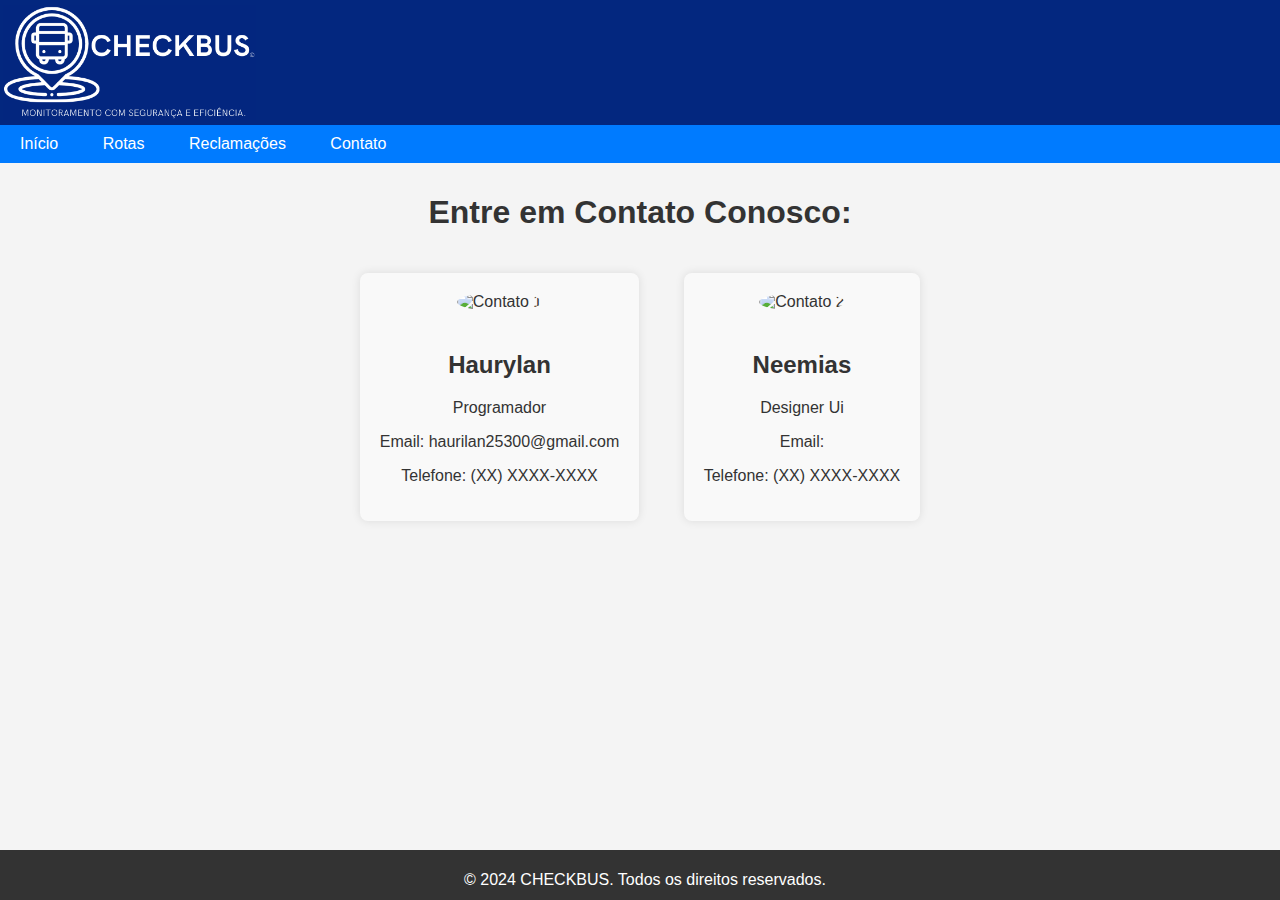
==== sitecontato.html @ e7bc6a1b "feat:primeirosarquivos" ====
<!DOCTYPE html>
<html lang="pt-BR">
<head>
    <meta charset="UTF-8">
    <meta name="viewport" content="width=device-width, initial-scale=1.0">
    <title>checkbus.inicial</title>
    <link rel="stylesheet" href="styles.css">
    <script src="sitejs.js"></script>
</head>
<body>
    <header>
        <img src="assets/logo.png" alt="logo">
    </header>


    <!-- barra de navegacao -->
    <nav>
        <ul>
            <li><a href="index.html">Início</a></li>
            <li><a href="siteservicos.html">Rotas</a></li>
            <li><a href="sitereclamacao.html">Reclamações</a></li>
            <li><a href="#contato">Contato</a></li>
        </ul>
    </nav>
    <!-- barra de navegacao -->

    <!-- contatos -->
    <section id="contato">
        <h1>Entre em Contato Conosco:</h1>
        <div class="cartaocontato">
            <img src="assets/contact1.jpg" alt="Contato 1">
            <h2>Haurylan</h2>
            <p>Programador</p>
            <p>Email: haurilan25300@gmail.com</p>
            <p>Telefone: (XX) XXXX-XXXX</p>
        </div>
        <div class="cartaocontato">
            <img src="assets/contact2.jpg" alt="Contato 2">
            <h2>Neemias</h2>
            <p>Designer Ui</p>
            <p>Email: </p>
            <p>Telefone: (XX) XXXX-XXXX</p>
        </div>
    </section>
    <!-- contatos -->

<!-- rodape -->
    <footer>
        <p>© 2024 CHECKBUS. Todos os direitos reservados.</p>
    </footer>
<!-- rodape -->
</body>
</html>
---- styles.css ----
body {
    font-family: Arial, sans-serif;
    margin: 0;
    padding: 0;
    background-color: #f4f4f4;
    color: #333;
}


/* titulo do site */
header {
    background-color: #03277f; 
    color: #fffffff3;
    padding: 20px;
    display: flex;
    align-items: center;
    padding-left: 3px;
    padding-top: 5px;
    padding-bottom: 5px;
}

header img {
    max-height: 115px;
    margin-left: 0 10px;
}
/* titulo do site */


/* animacao titulo */
@keyframes fadeIn {
    from {
        opacity: 0;
        transform: translateY(-20px);
    }
    to {
        opacity: 1;
        transform: translateY(0);
    }
}

header h1, header img {
    animation: fadeIn 1s ease-out;
}
/* animacao titulo */


/* barra de navegacao */
nav {
    background-color: #007bff;
    padding: 10px 0;
    text-align:left;
}

nav ul {
    list-style-type: none;
    margin: 0;
    padding: 0;
}

nav ul li {
    display: inline;
}

nav ul li a {
    text-decoration: none;
    color: #fff;
    padding: 10px 20px;
    border-radius: 5px;
    transition: background-color 0.3s ease;
}

nav ul li a:hover {
    background-color: #0056b3;
}
/* barra de navegacao */


/* site inicial */
h3 {
    text-align: center;
    padding: 20px;
    font-size: 18px;
    border: 2px solid #333;
    margin: 20px;
}
/* site inicial */


/* site servicos */
/* seletores*/
.servicos {
    text-align: left;
    margin-top: 20px;
    margin-bottom: 100px;
}

.servicos h2 {
    text-align: center;
    margin-top: 20px;
    margin-bottom: 20px;
}

.servicos fieldset {
    border: 1px solid #ccc;
    border-radius: 5px;
    padding: 10px;
    margin-bottom: 20px;
    margin-left: 20px;
    margin-right: 20px;
}

.servicos fieldset legend {
    font-weight: bold;
    margin-bottom: 10px;
}

.servicos label {
    display: block;
    margin-bottom: 5px;
}

.servicos select {
    padding: 10px;
    border: 1px solid #ccc;
    border-radius: 5px;
    background-color: #fff;
    width: calc(100% - 22px);
    margin-bottom: 10px;
}

.servicos select:hover {
    border-color: #007bff;
}

.servicos select:focus {
    outline: none;
    border-color: #007bff;
}
/* seletores*/

/* botao enviar */
.servicos button {
    background-color: #007bff;
    color: #fff;
    border: none;
    padding: 10px 20px;
    border-radius: 5px;
    cursor: pointer;
    transition: background-color 0.3s ease;
    margin-left: 20px;
}

.servicos button:hover {
    background-color: #0056b3;
}
/* botao enviar */


/* tabela servicos--> */
table {
    margin-top: 20px;
    padding: 20px;
    border: 2px solid #ccc;
    border-radius: 8px;
    background-color: #f9f9f9;
    box-shadow: 0 0 10px rgba(0, 0, 0, 0.1);
}


th {
    background-color: #007bff;
    color: #fff;
    padding: 10px;
    text-align: left;
}


td {
    border: 1px solid #ccc;
    padding: 10px;
}

thead th {
    border: 1px solid #ccc;
    padding: 10px;
}

tbody td {
    border: 1px solid #ccc;
    padding: 10px;
}

tbody tr:nth-child(even) {
    background-color: #f2f2f2;
}
#tabelaservicos {
    margin-top: 0px;
    margin-left: 20px;
    margin-bottom: 150px; 
    padding-bottom: 20px; 
    border-radius: 8px;
    overflow-x: auto;
}
/* tabela servicos--> */
/* site servicos */


/* site reclamacao form */
main {
    padding: 20px;
    margin-bottom: 50px;
}

form fieldset {
    border: 1px solid #ccc;
    border-radius: 5px;
    padding: 20px;
    margin-bottom: 20px;
}

form legend {
    font-weight: bold;
    margin-bottom: 10px;
}

form label {
    display: block;
    margin-bottom: 10px;
}

/* site reclamacao form */
form input[type="checkbox"] {
    margin-right: 5px;
    display: inline-block;
}

form input[type="checkbox"] + label {
    font-weight: bold;
    color: #333;
    display: inline-block; 
    margin-right: 15px;
}

form textarea {
    width: calc(100% - 22px);
    max-width: 100%;
    padding: 10px;
    margin-bottom: 20px;
    border: 1px solid #ccc;
    border-radius: 5px;
    resize: none;
}

form input[type="text"],
form input[type="email"] {
    width: calc(100% - 22px);
    padding: 10px;
    margin-bottom: 20px;
    border: 1px solid #ccc;
    border-radius: 5px;
    box-sizing: border-box;
}

form button {
    background-color: #007bff;
    color: #fff;
    border: none;
    padding: 10px 20px;
    border-radius: 5px;
    cursor: pointer;
}

form button:hover {
    background-color: #0056b3;
}
/* site reclamacao form */

/* site contatos */
section#contato {
    padding: 50px;
    padding-top: 10px;
    text-align: center;
}

.cartaocontato {
    display: inline-block;
    margin: 20px;
    padding: 20px;
    background-color: #f9f9f9;
    border-radius: 8px;
    box-shadow: 0 0 10px rgba(0, 0, 0, 0.1);
}

.cartaocontato img {
    width: 200px;
    border-radius: 50%;
    margin-bottom: 20px;
}
/* site contatos */

/* rodape site */
footer {
    background-color: #333;
    color: #fff;
    text-align: center;
    padding: 5px;
    height: 40px;
    position: fixed;
    bottom: 0;
    width: 100%;
}
.footer_servicos {
    background-color: #333;
    color: #fff;
    text-align: center;
    padding: 5px;
    height: 40px; /* Altura definida para o rodapé */
    position: fixed;
    bottom: 0;
    width: 100%;
}

/* rodape site */
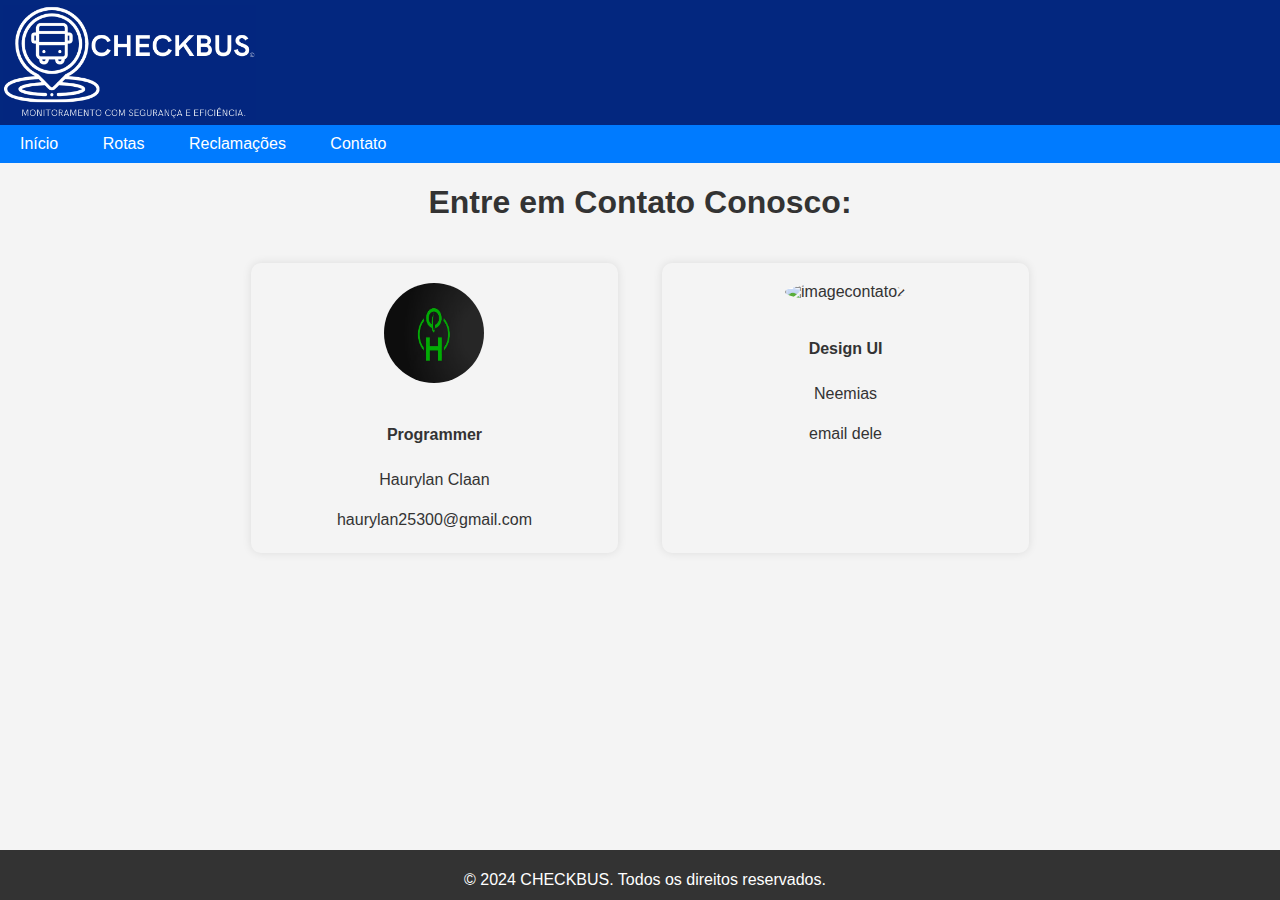
==== commit e16a5c97: "modpagecontate" ====
--- a/sitecontato.html
+++ b/sitecontato.html
@@ -25,23 +25,28 @@
     <!-- barra de navegacao -->
 
     <!-- contatos -->
-    <section id="contato">
+    <div class="pagecontato">
         <h1>Entre em Contato Conosco:</h1>
-        <div class="cartaocontato">
-            <img src="assets/contact1.jpg" alt="Contato 1">
-            <h2>Haurylan</h2>
-            <p>Programador</p>
-            <p>Email: haurilan25300@gmail.com</p>
-            <p>Telefone: (XX) XXXX-XXXX</p>
+    
+        <div class="cardcontato">
+            <img src="/assets/img_cont1.png" class="imgcontato" alt="imagecontato1">
+            <div class="info">
+                <h4>Programmer</h4>
+                <p>Haurylan Claan</p>
+                <p>haurylan25300@gmail.com</p>
+            </div>
         </div>
-        <div class="cartaocontato">
-            <img src="assets/contact2.jpg" alt="Contato 2">
-            <h2>Neemias</h2>
-            <p>Designer Ui</p>
-            <p>Email: </p>
-            <p>Telefone: (XX) XXXX-XXXX</p>
+    
+        <div class="cardcontato">
+            <img src="/assets/img_cont2.png" class="imgcontato" alt="imagecontato2">
+            <div class="info">
+                <h4>Design UI</h4>
+                <p>Neemias</p>
+                <p>email dele</p>
+            </div>
         </div>
-    </section>
+    </div>
+
     <!-- contatos -->
 
 <!-- rodape -->
--- a/styles.css
+++ b/styles.css
@@ -76,13 +76,75 @@
 
 
 /* site inicial */
-h3 {
-    text-align: center;
-    padding: 20px;
-    font-size: 18px;
-    border: 2px solid #333;
-    margin: 20px;
-}
+.servicosinicial {
+    max-width: 1200px; 
+    margin: 50px auto;
+    text-align: center;
+}
+
+.tituloinicial h2{
+    color: #007bff;
+    margin-bottom: 10px; 
+}
+
+.tituloinicial2 {
+    margin-top: 0px;
+    color: #000000;
+    margin-top: 20px;
+    margin-bottom: 20px;
+    text-align: center, justify;
+    margin-left: 80px;
+    margin-right: 80px;
+    font-family: sans-serif;
+    font-style: italic;
+    font-weight: normal;
+}
+
+/* cards inicial */
+.card1,
+.card2 {
+    width: calc(33.33% - 40px);
+    margin: 20px; 
+    padding: 20px;
+    height: 250px;
+    border-radius: 10px;
+    box-shadow: 0 0 10px rgba(0, 0, 0, 0.1);
+    transition: transform 0.3s ease;
+    animation: fadeIn 1s ease-out;
+    display: inline-block; 
+    vertical-align: top; 
+    text-align: center; 
+    margin-bottom: 100px;
+}
+
+.card1 img,
+.card2 img {
+    max-width: 80px;
+    display: block;
+    margin: 0 auto 15px; 
+}
+
+.card1:hover,
+.card2:hover {
+    transform: translateY(-5px);
+}
+
+.card1 h4,
+.card2 h4 {
+    font-size: 20px;
+    color: #333;
+    margin-bottom: 10px;
+}
+
+.card1 p,
+.card2 p {
+    font-size: 16px;
+    color: #666;
+    font-family: sans-serif;
+    font-style: italic;
+    font-weight: normal;
+}
+/* cards inical*/
 /* site inicial */
 
 
@@ -193,6 +255,7 @@
 tbody tr:nth-child(even) {
     background-color: #f2f2f2;
 }
+
 #tabelaservicos {
     margin-top: 0px;
     margin-left: 20px;
@@ -201,7 +264,7 @@
     border-radius: 8px;
     overflow-x: auto;
 }
-/* tabela servicos--> */
+/* tabela servicos */
 /* site servicos */
 
 
@@ -276,26 +339,44 @@
 /* site reclamacao form */
 
 /* site contatos */
-section#contato {
-    padding: 50px;
-    padding-top: 10px;
-    text-align: center;
-}
-
-.cartaocontato {
+.pagecontato {
+    text-align: center;
+}
+
+.cardcontato {
+    width: calc(33.33% - 100px);
+    margin: 20px; 
+    padding: 20px;
+    height: 250px;
+    border-radius: 10px;
+    box-shadow: 0 0 10px rgba(0, 0, 0, 0.1);
+    transition: transform 0.3s ease;
     display: inline-block;
-    margin: 20px;
-    padding: 20px;
-    background-color: #f9f9f9;
-    border-radius: 8px;
-    box-shadow: 0 0 10px rgba(0, 0, 0, 0.1);
-}
-
-.cartaocontato img {
-    width: 200px;
+    vertical-align: top;
+    text-align: center;
+}
+
+.cardcontato img {
+    width: 100px;
+    height: 100px;
     border-radius: 50%;
-    margin-bottom: 20px;
-}
+    margin-bottom: 15px;
+}
+
+.cardcontato .info {
+    line-height: 1.5;
+}
+
+.cardcontato:hover {
+    transform: translateY(-5px);
+}
+
+@media (max-width: 768px) {
+    .cardcontato {
+        width: 100%;
+    }
+}
+
 /* site contatos */
 
 /* rodape site */
@@ -314,10 +395,79 @@
     color: #fff;
     text-align: center;
     padding: 5px;
-    height: 40px; /* Altura definida para o rodapé */
+    height: 40px; 
     position: fixed;
     bottom: 0;
     width: 100%;
 }
 
 /* rodape site */
+
+
+/* virtualizacao para smartphones*/
+@media screen and (max-width: 768px) {
+    header {
+        padding: 10px;
+    }
+
+    header img {
+        max-height: 60px;
+    }
+
+    nav {
+        padding: 10px 0;
+    }
+
+    nav ul li a {
+        padding: 10px 15px;
+    }
+
+    .servicosinicial {
+        margin: 20px auto;
+    }
+
+    .card1,
+    .card2 {
+        padding: 10px;
+        box-sizing: border-box;
+    }
+
+    .card1 h4,
+    .card2 h4,
+    .card1 p,
+    .card2 p {
+        font-size: 14px; 
+    }
+
+    .servicos {
+        margin-top: 10px;
+    }
+
+    .servicos fieldset {
+        margin: 0 10px;
+    }
+
+    #tabelaservicos {
+        margin: 10px;
+    }
+
+    main {
+        padding: 10px;
+    }
+
+    section#contato {
+        padding: 20px;
+    }
+
+    .cartaocontato {
+        width: calc(50% - 20px);
+        margin: 10px;
+    }
+}
+
+
+header {
+    width: 100%;
+    box-sizing: border-box;
+}
+
